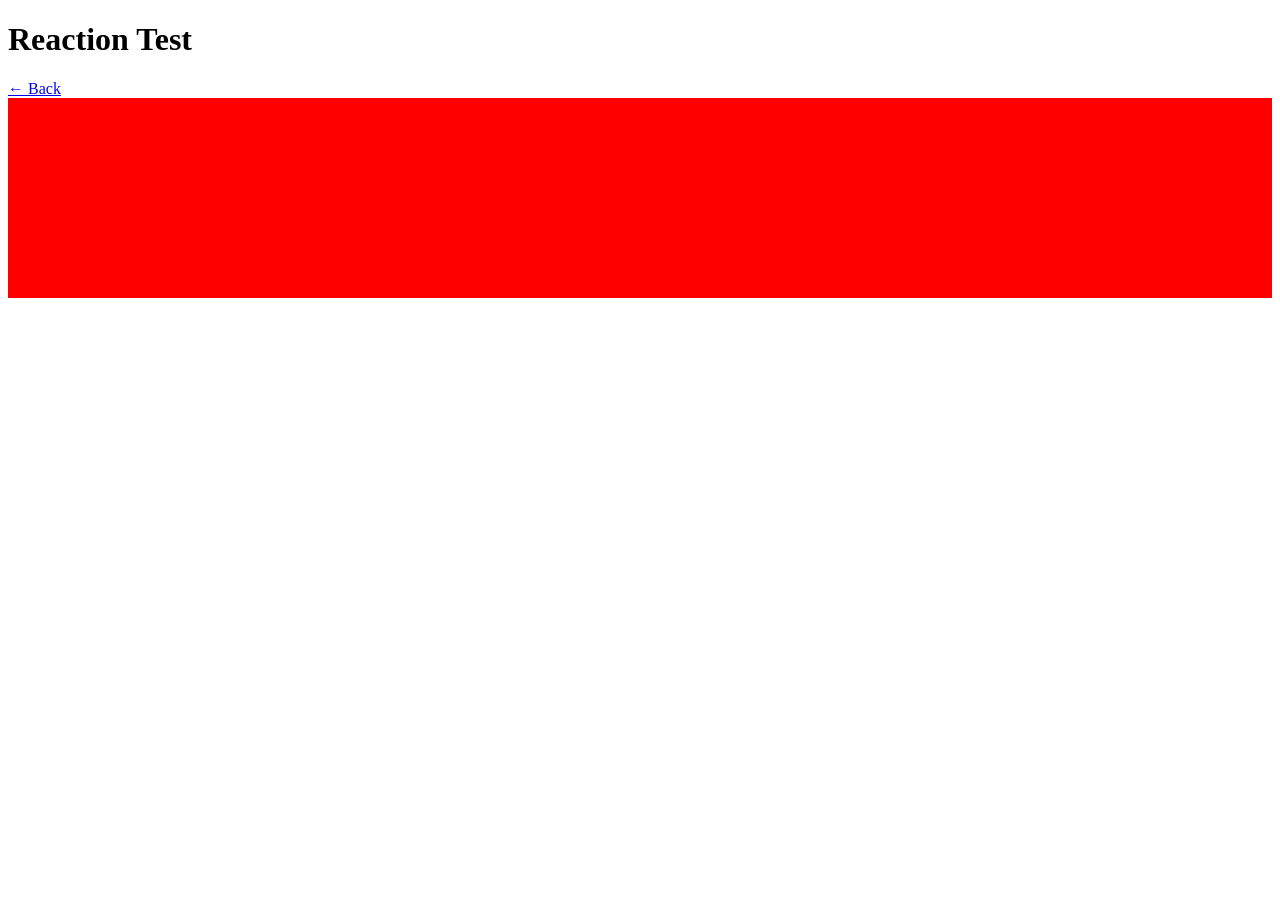
==== reaction/index.html @ 334ab769 "Add initial HTML structure for Reaction Test" ====
<!DOCTYPE html>
<html>
<head><title>Reaction Test</title></head>
<body>
  <h1>Reaction Test</h1>
  <a href="/">← Back</a>
  <div id="box" style="height:200px;background:red;"></div>

  <script src="reaction.js"></script>
</body>
</html>
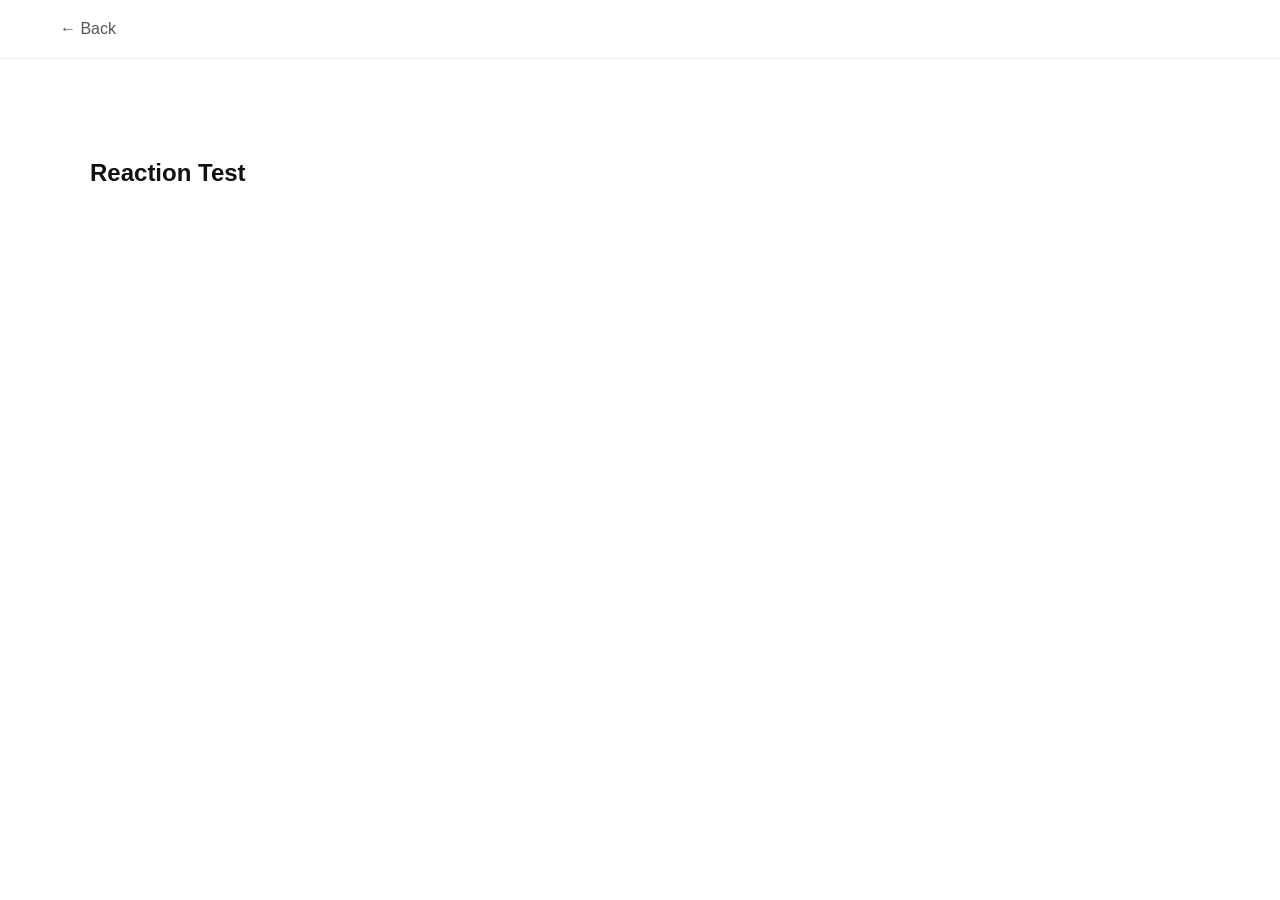
==== commit 1f5621a6: "Refactor HTML structure for Reaction Test page" ====
--- a/reaction/index.html
+++ b/reaction/index.html
@@ -1,11 +1,19 @@
 <!DOCTYPE html>
 <html>
-<head><title>Reaction Test</title></head>
+<head>
+  <title>Reaction</title>
+  <link rel="stylesheet" href="../style.css">
+</head>
 <body>
-  <h1>Reaction Test</h1>
-  <a href="/">← Back</a>
-  <div id="box" style="height:200px;background:red;"></div>
 
-  <script src="reaction.js"></script>
+<nav><a href="/">← Back</a></nav>
+
+<section>
+  <h2>Reaction Test</h2>
+  <div id="box"></div>
+  <p id="result"></p>
+</section>
+
+<script src="reaction.js"></script>
 </body>
 </html>
--- a/style.css
+++ b/style.css
@@ -0,0 +1,81 @@
+body {
+  margin:0;
+  font-family:-apple-system, BlinkMacSystemFont, sans-serif;
+  background:#ffffff;
+  color:#111;
+}
+
+/* NAV */
+nav {
+  display:flex;
+  justify-content:space-between;
+  padding:20px 40px;
+  border-bottom:1px solid #eee;
+  position:sticky;
+  top:0;
+  background:white;
+}
+
+nav a {
+  margin-left:20px;
+  text-decoration:none;
+  color:#555;
+}
+
+nav a:hover {
+  color:#000;
+}
+
+/* HERO */
+.hero {
+  height:90vh;
+  display:flex;
+  flex-direction:column;
+  justify-content:center;
+  align-items:center;
+  text-align:center;
+}
+
+.hero h2 {
+  font-size:60px;
+  font-weight:600;
+}
+
+/* PROJECTS */
+section {
+  padding:80px 40px;
+  max-width:1100px;
+  margin:auto;
+}
+
+.grid {
+  display:grid;
+  grid-template-columns:repeat(auto-fit,minmax(260px,1fr));
+  gap:20px;
+}
+
+.card {
+  border:1px solid #eee;
+  padding:30px;
+  border-radius:16px;
+  text-decoration:none;
+  color:#111;
+  transition:0.25s;
+  background:white;
+}
+
+.card:hover {
+  transform:translateY(-6px);
+  box-shadow:0 10px 30px rgba(0,0,0,0.08);
+}
+
+/* SOCIALS */
+.socials a {
+  margin-right:20px;
+  color:#555;
+  text-decoration:none;
+}
+
+.socials a:hover {
+  color:#000;
+}
